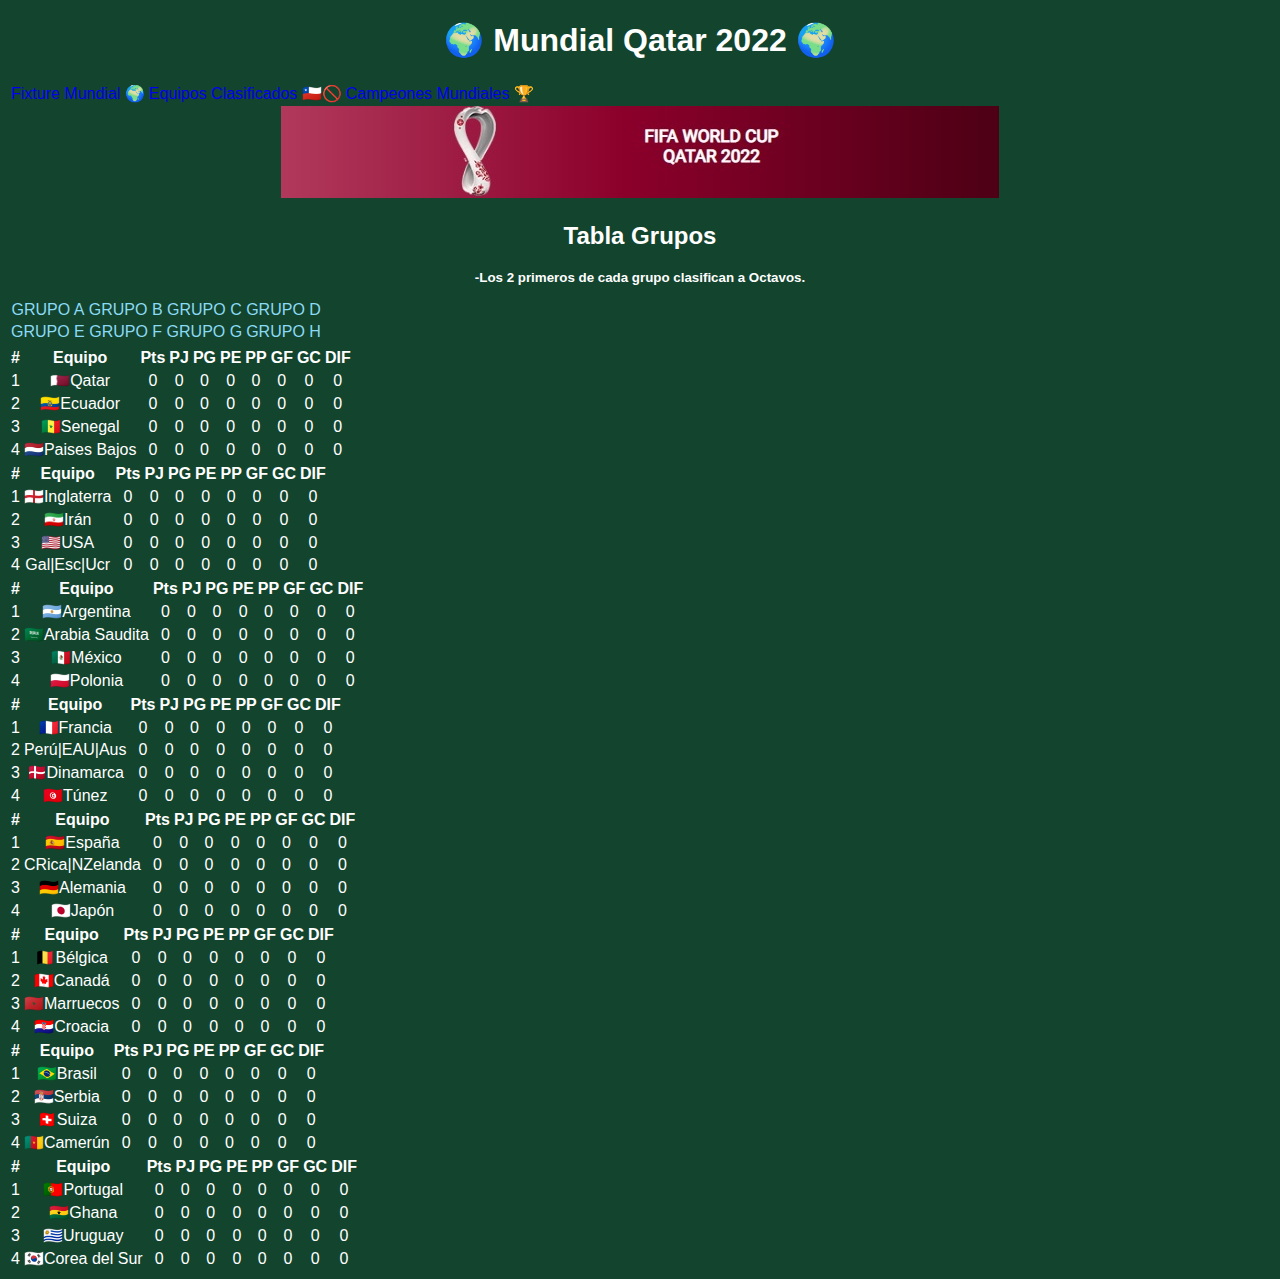
==== grupos/index.html @ 2d207be9 "qatar" ====
<!DOCTYPE html>
<html lang="es" dir="ltr">
  <head>
    <link rel="stylesheet" href="CSS/style.css">
    <meta charset="utf-8">
    <title>Mundial Qatar 2022</title>
  </head>
  <body>
    <h1>🌍 Mundial Qatar 2022 🌍</h1>
    <table>
      <tr id="fixequcam">
        <td>
          <span class="fec"><a href="/home/alumno/Escritorio/lombardi/fixture/index.html">Fixture Mundial 🌍</a></span>
        </td>
        <td>
          <span class="fec"><a href="/home/alumno/Escritorio/lombardi/clasificados/index.html">Equipos Clasificados 🇨🇱🚫</a></span>
        </td>
        <td>
          <span class="fec"><a href="/home/alumno/Escritorio/lombardi/campeones/index.html">Campeones Mundiales 🏆</a></span>
        </td>
      </tr>
    </table>
    <div id="qatar"><img src="qatar2022.jpg" alt=""></div>
    <h2>Tabla Grupos</h2>
    <h3>-Los 2 primeros de cada grupo clasifican a Octavos.</h3>

    <table id="grupos">
            <tr>
              <td><a href="">GRUPO A</a></td>
              <td><a href="">GRUPO B</a></td>
              <td><a href="">GRUPO C</a></td>
              <td><a href="">GRUPO D</a></td>
            </tr>
            <tr>
              <td><a href="">GRUPO E</a></td>
              <td><a href="">GRUPO F</a></td>
              <td><a href="">GRUPO G</a></td>
              <td><a href="">GRUPO H</a></td>
            <tr>
    </table>

    <table>
      <tr>
        <td><strong>#</strong></td>
        <td><strong>Equipo</strong></td>
        <td><strong>Pts</strong></td>
        <td><strong>PJ</strong></td>
        <td><strong>PG</strong></td>
        <td><strong>PE</strong></td>
        <td><strong>PP</strong></td>
        <td><strong>GF</strong></td>
        <td><strong>GC</strong></td>
        <td><strong>DIF</strong></td>
      </tr>

      <tr>
        <td>1</td>
        <td>🇶🇦Qatar</td>
        <td>0</td>
        <td>0</td>
        <td>0</td>
        <td>0</td>
        <td>0</td>
        <td>0</td>
        <td>0</td>
        <td>0</td>
      </tr>

      <tr>
        <td>2</td>
        <td>🇪🇨Ecuador</td>
        <td>0</td>
        <td>0</td>
        <td>0</td>
        <td>0</td>
        <td>0</td>
        <td>0</td>
        <td>0</td>
        <td>0</td>
      </tr>

      <tr>
        <td>3</td>
        <td>🇸🇳Senegal</td>
        <td>0</td>
        <td>0</td>
        <td>0</td>
        <td>0</td>
        <td>0</td>
        <td>0</td>
        <td>0</td>
        <td>0</td>
      </tr>

      <tr>
        <td>4</td>
        <td>🇳🇱Paises Bajos</td>
        <td>0</td>
        <td>0</td>
        <td>0</td>
        <td>0</td>
        <td>0</td>
        <td>0</td>
        <td>0</td>
        <td>0</td>
      </tr>

    </table>

    <table>
      <tr>
        <td><strong>#</strong></td>
        <td><strong>Equipo</strong></td>
        <td><strong>Pts</strong></td>
        <td><strong>PJ</strong></td>
        <td><strong>PG</strong></td>
        <td><strong>PE</strong></td>
        <td><strong>PP</strong></td>
        <td><strong>GF</strong></td>
        <td><strong>GC</strong></td>
        <td><strong>DIF</strong></td>
      </tr>

      <tr>
        <td>1</td>
        <td>🏴󠁧󠁢󠁥󠁮󠁧󠁿Inglaterra</td>
        <td>0</td>
        <td>0</td>
        <td>0</td>
        <td>0</td>
        <td>0</td>
        <td>0</td>
        <td>0</td>
        <td>0</td>
      </tr>

      <tr>
        <td>2</td>
        <td>🇮🇷Irán</td>
        <td>0</td>
        <td>0</td>
        <td>0</td>
        <td>0</td>
        <td>0</td>
        <td>0</td>
        <td>0</td>
        <td>0</td>
      </tr>

      <tr>
        <td>3</td>
        <td>🇺🇸USA</td>
        <td>0</td>
        <td>0</td>
        <td>0</td>
        <td>0</td>
        <td>0</td>
        <td>0</td>
        <td>0</td>
        <td>0</td>
      </tr>

      <tr>
        <td>4</td>
        <td>Gal|Esc|Ucr</td>
        <td>0</td>
        <td>0</td>
        <td>0</td>
        <td>0</td>
        <td>0</td>
        <td>0</td>
        <td>0</td>
        <td>0</td>
      </tr>

    </table>

    <table>
      <tr>
        <td><strong>#</strong></td>
        <td><strong>Equipo</strong></td>
        <td><strong>Pts</strong></td>
        <td><strong>PJ</strong></td>
        <td><strong>PG</strong></td>
        <td><strong>PE</strong></td>
        <td><strong>PP</strong></td>
        <td><strong>GF</strong></td>
        <td><strong>GC</strong></td>
        <td><strong>DIF</strong></td>
      </tr>

      <tr>
        <td>1</td>
        <td>🇦🇷Argentina</td>
        <td>0</td>
        <td>0</td>
        <td>0</td>
        <td>0</td>
        <td>0</td>
        <td>0</td>
        <td>0</td>
        <td>0</td>
      </tr>

      <tr>
        <td>2</td>
        <td>🇸🇦Arabia Saudita</td>
        <td>0</td>
        <td>0</td>
        <td>0</td>
        <td>0</td>
        <td>0</td>
        <td>0</td>
        <td>0</td>
        <td>0</td>
      </tr>

      <tr>
        <td>3</td>
        <td>🇲🇽México</td>
        <td>0</td>
        <td>0</td>
        <td>0</td>
        <td>0</td>
        <td>0</td>
        <td>0</td>
        <td>0</td>
        <td>0</td>
      </tr>

      <tr>
        <td>4</td>
        <td>🇵🇱Polonia</td>
        <td>0</td>
        <td>0</td>
        <td>0</td>
        <td>0</td>
        <td>0</td>
        <td>0</td>
        <td>0</td>
        <td>0</td>
      </tr>

    </table>

    <table>
      <tr>
        <td><strong>#</strong></td>
        <td><strong>Equipo</strong></td>
        <td><strong>Pts</strong></td>
        <td><strong>PJ</strong></td>
        <td><strong>PG</strong></td>
        <td><strong>PE</strong></td>
        <td><strong>PP</strong></td>
        <td><strong>GF</strong></td>
        <td><strong>GC</strong></td>
        <td><strong>DIF</strong></td>
      </tr>

      <tr>
        <td>1</td>
        <td>🇫🇷Francia</td>
        <td>0</td>
        <td>0</td>
        <td>0</td>
        <td>0</td>
        <td>0</td>
        <td>0</td>
        <td>0</td>
        <td>0</td>
      </tr>

      <tr>
        <td>2</td>
        <td>Perú|EAU|Aus</td>
        <td>0</td>
        <td>0</td>
        <td>0</td>
        <td>0</td>
        <td>0</td>
        <td>0</td>
        <td>0</td>
        <td>0</td>
      </tr>

      <tr>
        <td>3</td>
        <td>🇩🇰Dinamarca</td>
        <td>0</td>
        <td>0</td>
        <td>0</td>
        <td>0</td>
        <td>0</td>
        <td>0</td>
        <td>0</td>
        <td>0</td>
      </tr>

      <tr>
        <td>4</td>
        <td>🇹🇳Túnez</td>
        <td>0</td>
        <td>0</td>
        <td>0</td>
        <td>0</td>
        <td>0</td>
        <td>0</td>
        <td>0</td>
        <td>0</td>
      </tr>

    </table>

    <table>
      <tr>
        <td><strong>#</strong></td>
        <td><strong>Equipo</strong></td>
        <td><strong>Pts</strong></td>
        <td><strong>PJ</strong></td>
        <td><strong>PG</strong></td>
        <td><strong>PE</strong></td>
        <td><strong>PP</strong></td>
        <td><strong>GF</strong></td>
        <td><strong>GC</strong></td>
        <td><strong>DIF</strong></td>
      </tr>

      <tr>
        <td>1</td>
        <td>🇪🇸España</td>
        <td>0</td>
        <td>0</td>
        <td>0</td>
        <td>0</td>
        <td>0</td>
        <td>0</td>
        <td>0</td>
        <td>0</td>
      </tr>

      <tr>
        <td>2</td>
        <td>CRica|NZelanda</td>
        <td>0</td>
        <td>0</td>
        <td>0</td>
        <td>0</td>
        <td>0</td>
        <td>0</td>
        <td>0</td>
        <td>0</td>
      </tr>

      <tr>
        <td>3</td>
        <td>🇩🇪Alemania</td>
        <td>0</td>
        <td>0</td>
        <td>0</td>
        <td>0</td>
        <td>0</td>
        <td>0</td>
        <td>0</td>
        <td>0</td>
      </tr>

      <tr>
        <td>4</td>
        <td>🇯🇵Japón</td>
        <td>0</td>
        <td>0</td>
        <td>0</td>
        <td>0</td>
        <td>0</td>
        <td>0</td>
        <td>0</td>
        <td>0</td>
      </tr>

    </table>

    <table>
      <tr>
        <td><strong>#</strong></td>
        <td><strong>Equipo</strong></td>
        <td><strong>Pts</strong></td>
        <td><strong>PJ</strong></td>
        <td><strong>PG</strong></td>
        <td><strong>PE</strong></td>
        <td><strong>PP</strong></td>
        <td><strong>GF</strong></td>
        <td><strong>GC</strong></td>
        <td><strong>DIF</strong></td>
      </tr>

      <tr>
        <td>1</td>
        <td>🇧🇪Bélgica</td>
        <td>0</td>
        <td>0</td>
        <td>0</td>
        <td>0</td>
        <td>0</td>
        <td>0</td>
        <td>0</td>
        <td>0</td>
      </tr>

      <tr>
        <td>2</td>
        <td>🇨🇦Canadá</td>
        <td>0</td>
        <td>0</td>
        <td>0</td>
        <td>0</td>
        <td>0</td>
        <td>0</td>
        <td>0</td>
        <td>0</td>
      </tr>

      <tr>
        <td>3</td>
        <td>🇲🇦Marruecos</td>
        <td>0</td>
        <td>0</td>
        <td>0</td>
        <td>0</td>
        <td>0</td>
        <td>0</td>
        <td>0</td>
        <td>0</td>
      </tr>

      <tr>
        <td>4</td>
        <td>🇭🇷Croacia</td>
        <td>0</td>
        <td>0</td>
        <td>0</td>
        <td>0</td>
        <td>0</td>
        <td>0</td>
        <td>0</td>
        <td>0</td>
      </tr>

    </table>

    <table>
      <tr>
        <td><strong>#</strong></td>
        <td><strong>Equipo</strong></td>
        <td><strong>Pts</strong></td>
        <td><strong>PJ</strong></td>
        <td><strong>PG</strong></td>
        <td><strong>PE</strong></td>
        <td><strong>PP</strong></td>
        <td><strong>GF</strong></td>
        <td><strong>GC</strong></td>
        <td><strong>DIF</strong></td>
      </tr>

      <tr>
        <td>1</td>
        <td>🇧🇷Brasil</td>
        <td>0</td>
        <td>0</td>
        <td>0</td>
        <td>0</td>
        <td>0</td>
        <td>0</td>
        <td>0</td>
        <td>0</td>
      </tr>

      <tr>
        <td>2</td>
        <td>🇷🇸Serbia</td>
        <td>0</td>
        <td>0</td>
        <td>0</td>
        <td>0</td>
        <td>0</td>
        <td>0</td>
        <td>0</td>
        <td>0</td>
      </tr>

      <tr>
        <td>3</td>
        <td>🇨🇭Suiza</td>
        <td>0</td>
        <td>0</td>
        <td>0</td>
        <td>0</td>
        <td>0</td>
        <td>0</td>
        <td>0</td>
        <td>0</td>
      </tr>

      <tr>
        <td>4</td>
        <td>🇨🇲Camerún</td>
        <td>0</td>
        <td>0</td>
        <td>0</td>
        <td>0</td>
        <td>0</td>
        <td>0</td>
        <td>0</td>
        <td>0</td>
      </tr>

    </table>

    <table>
      <tr>
        <td><strong>#</strong></td>
        <td><strong>Equipo</strong></td>
        <td><strong>Pts</strong></td>
        <td><strong>PJ</strong></td>
        <td><strong>PG</strong></td>
        <td><strong>PE</strong></td>
        <td><strong>PP</strong></td>
        <td><strong>GF</strong></td>
        <td><strong>GC</strong></td>
        <td><strong>DIF</strong></td>
      </tr>

      <tr>
        <td>1</td>
        <td>🇵🇹Portugal</td>
        <td>0</td>
        <td>0</td>
        <td>0</td>
        <td>0</td>
        <td>0</td>
        <td>0</td>
        <td>0</td>
        <td>0</td>
      </tr>

      <tr>
        <td>2</td>
        <td>🇬🇭Ghana</td>
        <td>0</td>
        <td>0</td>
        <td>0</td>
        <td>0</td>
        <td>0</td>
        <td>0</td>
        <td>0</td>
        <td>0</td>
      </tr>

      <tr>
        <td>3</td>
        <td>🇺🇾Uruguay</td>
        <td>0</td>
        <td>0</td>
        <td>0</td>
        <td>0</td>
        <td>0</td>
        <td>0</td>
        <td>0</td>
        <td>0</td>
      </tr>

      <tr>
        <td>4</td>
        <td>🇰🇷Corea del Sur</td>
        <td>0</td>
        <td>0</td>
        <td>0</td>
        <td>0</td>
        <td>0</td>
        <td>0</td>
        <td>0</td>
        <td>0</td>
      </tr>

    </table>
  </body>
</html>
---- grupos/CSS/style.css ----
ul{
  list-style-type: none;
  text-decoration-color: none;
}

a{
  text-decoration: none;
}

a:visited{
  text-decoration: none;
}

a:hover{
  text-decoration: underline;
  color: #8bdaf4;
}

#fixequcam{
  text-align: center;
  text-decoration: none;
  background-color: #95c87f;
}

#fixequcam ul li a{
  color: white;
}

#grupos tr td a{
  color: #8bdaf4;
}

#qatar{
  text-align: center;
}

h1{
  font-family: arial;
  border:;
  text-align: center;
  color: white;
}

h2{
  color: white;
  font-family: arial;
  text-align: center;
}

h3{
  color: white;
  font-size: 10pt;
  font-family: arial;
  text-align: center;
}

table{
  text-align: center;
  color: white;
  font-family: arial;
  border: 1;
}

*{
  background-color: #13442e;
}
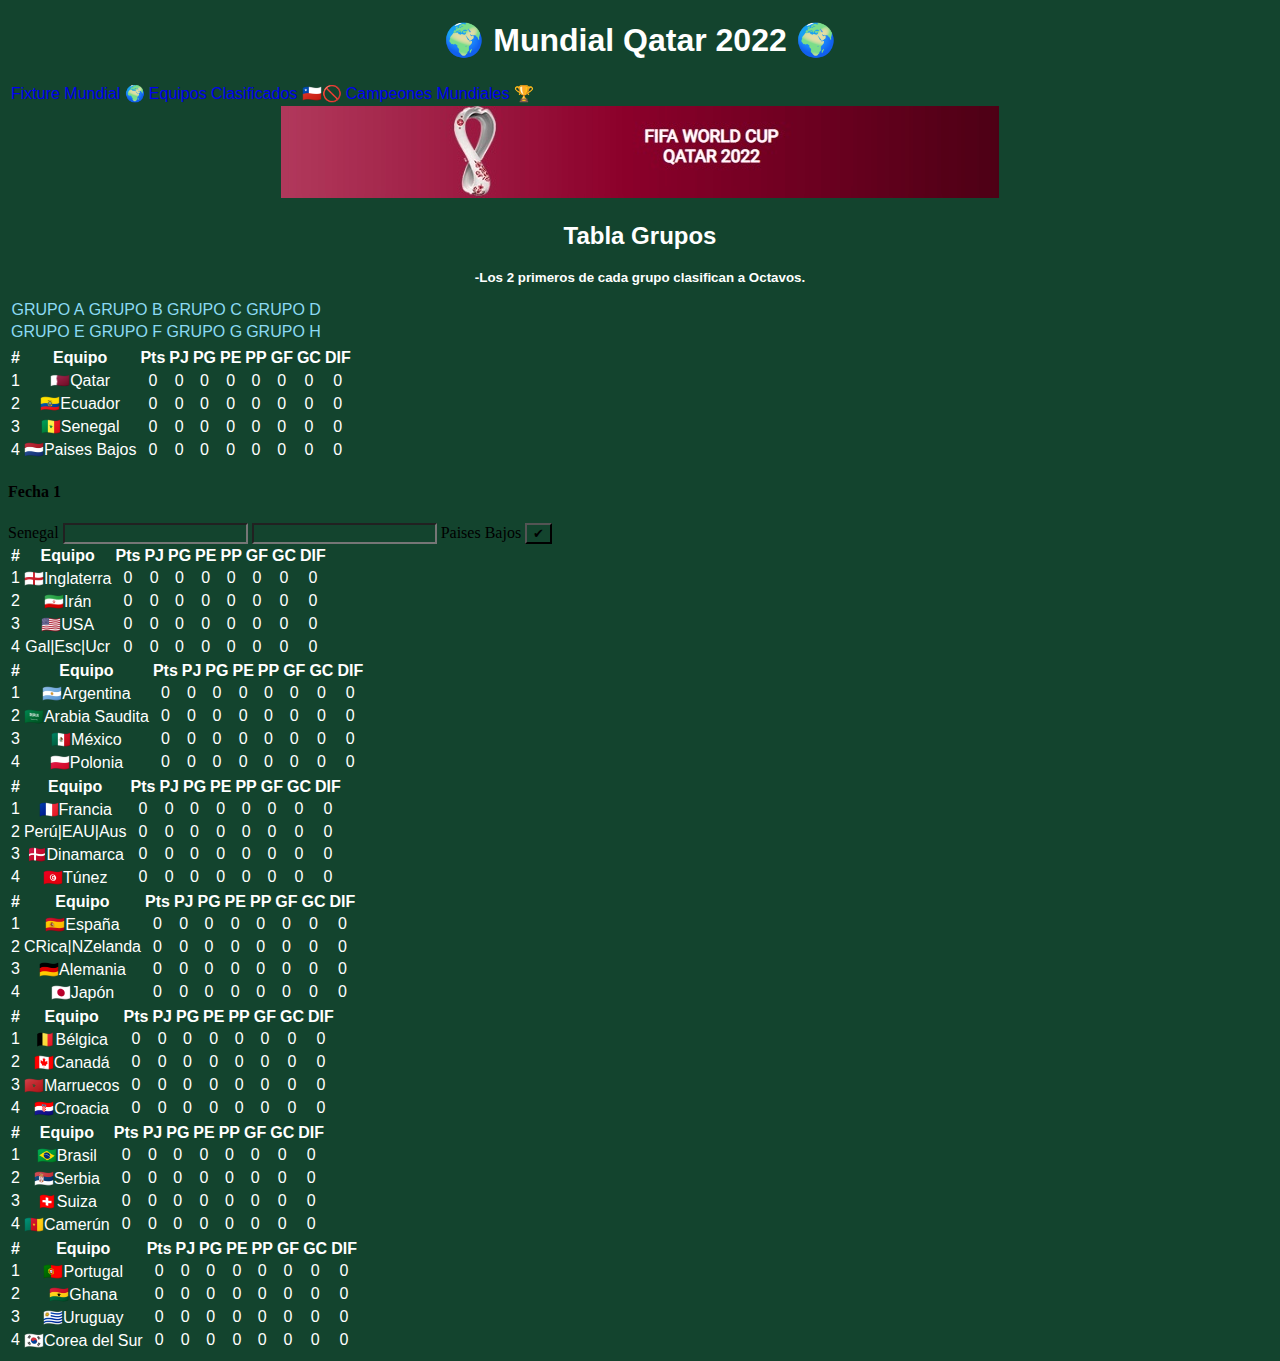
==== commit f1a9c7e1: "mundialito" ====
--- a/grupos/index.html
+++ b/grupos/index.html
@@ -10,13 +10,13 @@
     <table>
       <tr id="fixequcam">
         <td>
-          <span class="fec"><a href="/home/alumno/Escritorio/lombardi/fixture/index.html">Fixture Mundial 🌍</a></span>
+          <span class="fec"><a href="index.html">Fixture Mundial 🌍</a></span>
         </td>
         <td>
-          <span class="fec"><a href="/home/alumno/Escritorio/lombardi/clasificados/index.html">Equipos Clasificados 🇨🇱🚫</a></span>
+          <span class="fec"><a href="../clasificados/index.html">Equipos Clasificados 🇨🇱🚫</a></span>
         </td>
         <td>
-          <span class="fec"><a href="/home/alumno/Escritorio/lombardi/campeones/index.html">Campeones Mundiales 🏆</a></span>
+          <span class="fec"><a href="..campeones/index.html">Campeones Mundiales 🏆</a></span>
         </td>
       </tr>
     </table>
@@ -107,6 +107,19 @@
 
     </table>
 
+    <div class="matches">
+      <div class="match">
+        <h4>Fecha 1</h4>
+        <form onsubmit="handleSubmit(event)">
+          <label>Senegal</label>
+          <input type="number" size="2">
+          <input type="number" size="2">
+          <label>Paises Bajos</label>
+          <input type="submit" value="&#x2714;">
+        </form>
+      </div>
+    </div>
+
     <table>
       <tr>
         <td><strong>#</strong></td>
@@ -582,5 +595,6 @@
       </tr>
 
     </table>
+    <script type="text/javascript" src="script.js"></script>
   </body>
 </html>
